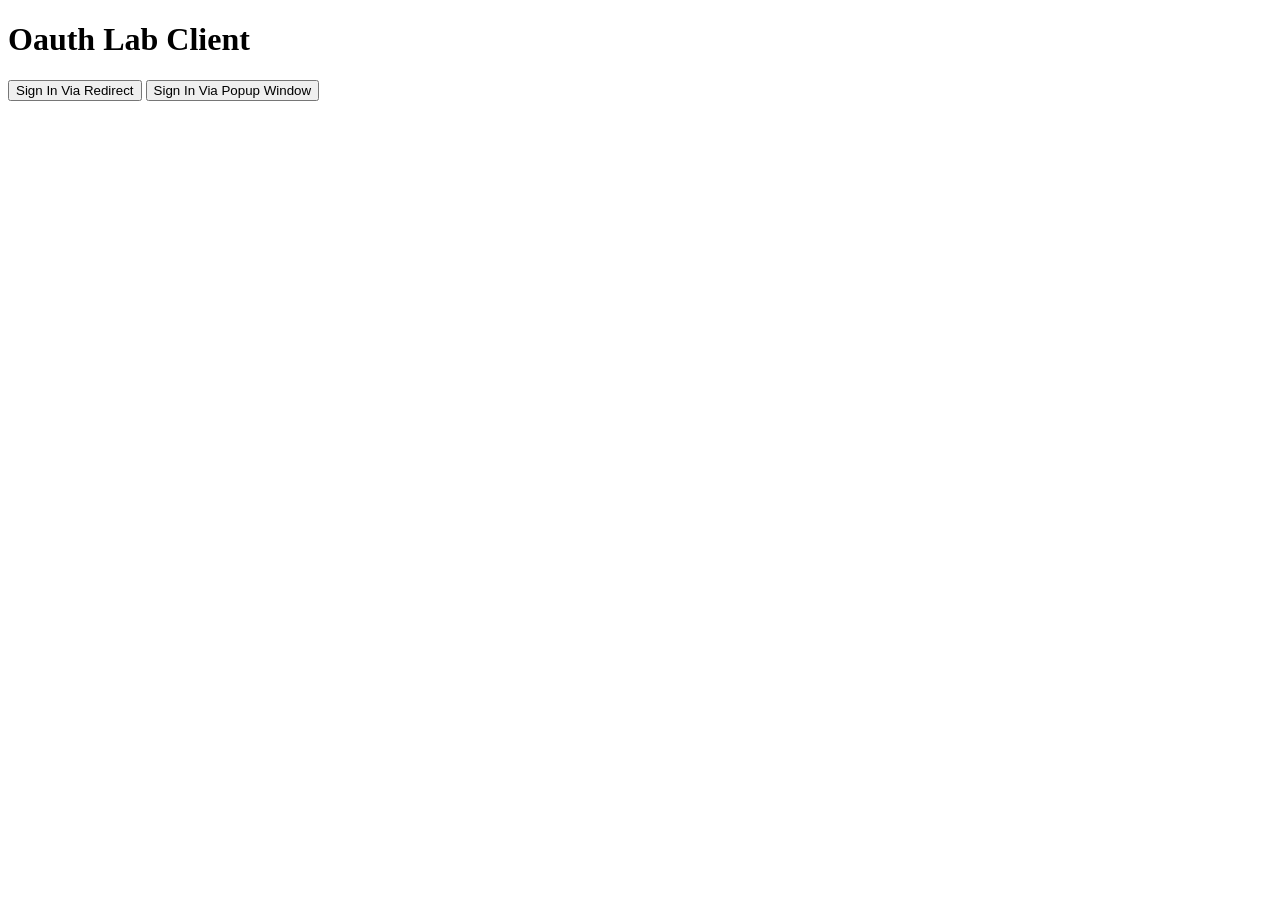
==== Client/wwwroot/index.html @ c9b72c34 "Adding a popup window flow and a full page redirect flow as possible sign in methods" ====
<!DOCTYPE html>
<html>
<head>
    <title>Oauth Lab Client</title>
</head>
<body>
    <h1>Oauth Lab Client</h1>
    <div id="content">Loading...</div>

    <script>
        const AUTH_SERVER = "https://localhost:7051";
        const RESOURCE_API = "https://localhost:7232";
        const CLIENT_ID = "test-client";
        const REDIRECT_URI = "http://localhost:5172";
        const POPUP_REDIRECT_URI = "http://localhost:5172/signin-callback-popup.html";

        // Takes a buffer of bytes, replaces reserved URI characters, then 
        function base64url(buffer) {
            return btoa(String.fromCharCode(...new Uint8Array(buffer)))
                .replace(/\+/g, '-').replace(/\//g, '_').replace(/=+$/,'');
        }

        // Generates our PKCE and state values, stores info we'll need when calling the /token endpoint
        // Returns the /authorize URL to send direct the page to (either redirect main page or popup)
        async function prepareAuthRequest(redirectUri) {
            // Generate the PKCE pair
            const verifierBytes = crypto.getRandomValues(new Uint8Array(32));
            const codeVerifier = base64url(verifierBytes);

            const challengeBytes = await crypto.subtle.digest(
                'SHA-256', new TextEncoder().encode(codeVerifier));
            const codeChallenge = base64url(challengeBytes);

            const state = base64url(crypto.getRandomValues(new Uint8Array(16)));

            // The verifier and state need to survive when the page navigates away from the current page to the authorization endpoint.
            // we use sessionStorage to save them (sessionStorage clears when the tab closes, unlike localStorage)
            sessionStorage.setItem('pkce_verifier', codeVerifier);
            sessionStorage.setItem('oauth_state', state);
            sessionStorage.setItem('oauth_redirect_uri', redirectUri);

            const params = new URLSearchParams({
                response_type: 'code',
                client_id: CLIENT_ID,
                redirect_uri: redirectUri,
                scope: 'openid',
                state: state,
                code_challenge: codeChallenge,
                code_challenge_method: 'S256'
            });

            return `${AUTH_SERVER}/authorize?${params}`;
        }

        async function startLoginRedirect() {
            window.location.href = await prepareAuthRequest(REDIRECT_URI);
        }

        async function signInWithPopup() {
            // Open synchronously before any await call so that browsers associate this window popup with a real user click
            const popup = window.open('about:blank', 'oauth_popup', 'width=500,height=650');

            // If the popup window was blocked, use the standard redirect flow
            if (!popup) {
                await startLoginRedirect();
                return;
            }

            try {
                popup.location.href = await prepareAuthRequest(POPUP_REDIRECT_URI);

                const result = await waitForPopupResult(popup);

                if (result.error) {
                    document.getElementById('content').textContent = `Login via popup failed: ${result.error}`;
                    return;
                }

                await exchangeCodeForTokens(result.code, result.state);
            } catch (err) {
                document.getElementById('content').textContent = `Login cancelled: ${err.message}`;
            }
        }

        function waitForPopupResult(popup) {
            return new Promise((resolve, reject) => {
                const channel = new BroadcastChannel('oauth_callback');

                function cleanup() {
                    channel.close();
                    clearInterval(closeCheckInterval);
                }

                channel.onmessage = (event) => {
                    cleanup();
                    resolve(event.data);
                }

                const closeCheckInterval = setInterval(() => {
                    if (popup.closed) {
                        cleanup();
                        reject(new Error('Popup closed before login completed.'));
                    }
                }, 500);
            });
        }

        async function exchangeCodeForTokens(code, state) {
            const expectedState = sessionStorage.getItem('oauth_state');
    
            if (state != expectedState) {
                document.getElementById('content').textContent =
                    `State mismatch - possible CSRF attack. Aborting page load. ${state}  ${expectedState}`;
                return;
            }
    
            const codeVerifier = sessionStorage.getItem('pkce_verifier');
            const redirectUriUsed = sessionStorage.getItem('oauth_redirect_uri');
    
            const tokenResponse = await fetch(`${AUTH_SERVER}/token`, {
                method: 'POST',
                headers: { 'Content-Type': 'application/x-www-form-urlencoded' },
                body: new URLSearchParams({
                    grant_type: 'authorization_code',
                    code: code,
                    redirect_uri: redirectUriUsed,
                    client_id: CLIENT_ID,
                    code_verifier: codeVerifier
                })
            });
    
            if (!tokenResponse.ok) {
                document.getElementById('content').textContent =
                    `Token exchange failed ${await tokenResponse.text()}`;
                    return;
            }
    
            const tokens = await tokenResponse.json();
    
            // Stash the access token in session storage for the API call later.
            sessionStorage.setItem('access_token', tokens.access_token);
    
            // Remove our authorization state and pkce verifier, they are one time use
            sessionStorage.removeItem('oauth_state');
            sessionStorage.removeItem('pkce_verifier');
            sessionStorage.removeItem('oauth_redirect_uri');
    
            // Strip the ?code=...&stete=... from the address bar on page refresh.  We don't want them stored in browser history
            // That will prevent a page refresh from trying to replay an anready-consumed authorization code and state
            window.history.replaceState({}, document.title, REDIRECT_URI);
    
            document.getElementById('content').innerHTML = `
                <p>Signed In Successfully.</p>
                <button onclick="callProtectedApi()">Call Protected API</button>
                <pre id="api-result"></pre>
                `;
        }

        async function callProtectedApi() {
            const accessToken = sessionStorage.getItem('access_token');

            const response = await fetch(`${RESOURCE_API}/protected`, {
                headers: { 'Authorization': `Bearer ${accessToken}` }
            });

            const data = await response.json();
            document.getElementById('api-result').textContent = JSON.stringify(data, null, 2);
        }

        function showSignInOptions() {
            document.getElementById('content').innerHTML = `
                <button onclick="startLoginRedirect()">Sign In Via Redirect</button>
                <button onclick="signInWithPopup()">Sign In Via Popup Window</button>
            `;
        }

        window.addEventListener('DOMContentLoaded', () => {
            const urlParams = new URLSearchParams(window.location.search);
            const code = urlParams.get('code');
            const state = urlParams.get('state');

            if (code) {
                // We are returning from a call to the /authorize endpoint
                exchangeCodeForTokens(code, state);
            } else {
                showSignInOptions();
            }
        });
    </script>
</body>
</html>
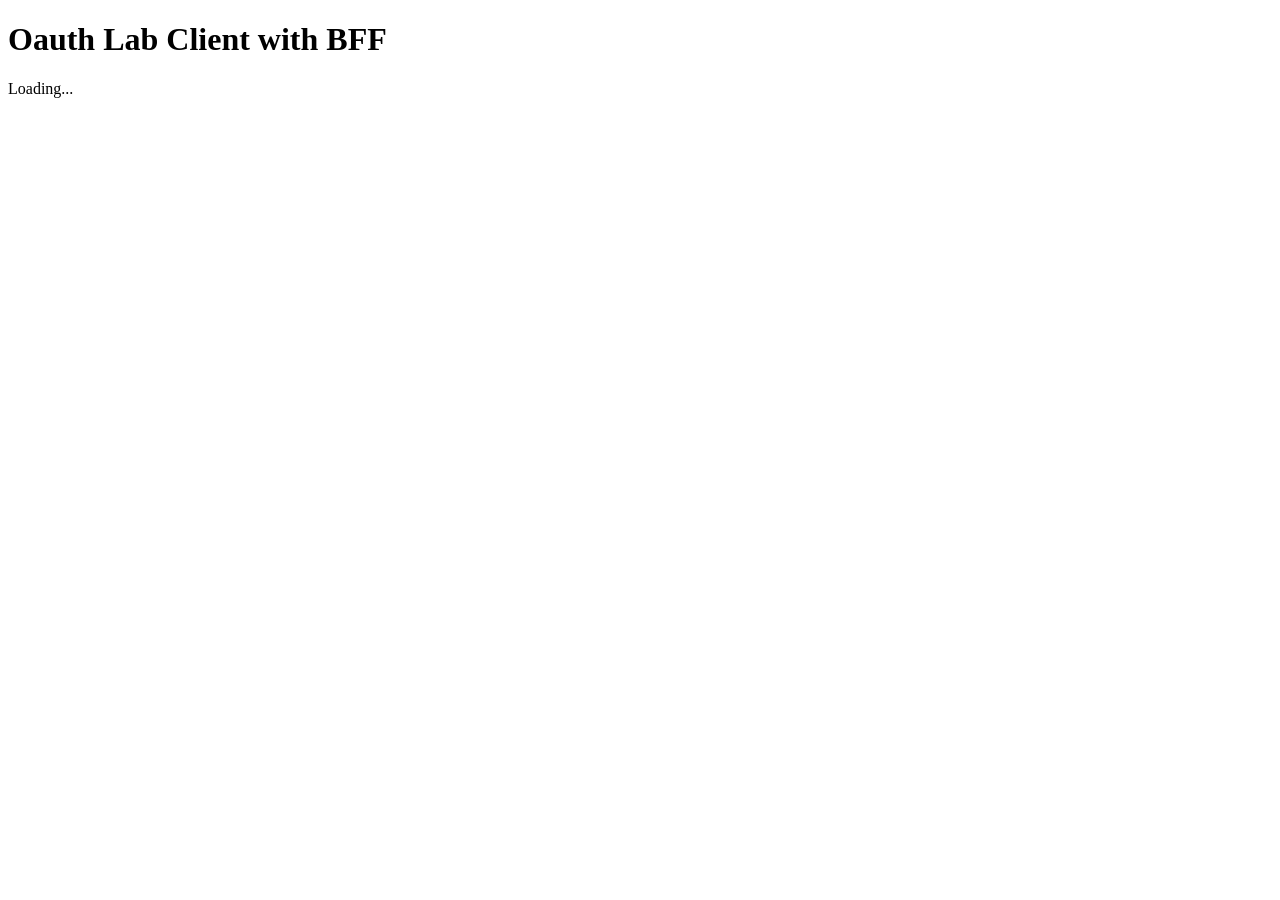
==== commit 2cfb238e: "Refactoring into an SPA BFF model for added security" ====
--- a/Client/wwwroot/index.html
+++ b/Client/wwwroot/index.html
@@ -1,191 +1,28 @@
 <!DOCTYPE html>
-<html>
-<head>
-    <title>Oauth Lab Client</title>
-</head>
+<head><title>Oauth Lab Client with BFF</title></head>
 <body>
-    <h1>Oauth Lab Client</h1>
+    <h1>Oauth Lab Client with BFF</h1>
     <div id="content">Loading...</div>
 
     <script>
-        const AUTH_SERVER = "https://localhost:7051";
-        const RESOURCE_API = "https://localhost:7232";
-        const CLIENT_ID = "test-client";
-        const REDIRECT_URI = "http://localhost:5172";
-        const POPUP_REDIRECT_URI = "http://localhost:5172/signin-callback-popup.html";
+        async function checkSession() {
+            const response = await fetch('/bff/me');
+            const data = await response.json();
 
-        // Takes a buffer of bytes, replaces reserved URI characters, then 
-        function base64url(buffer) {
-            return btoa(String.fromCharCode(...new Uint8Array(buffer)))
-                .replace(/\+/g, '-').replace(/\//g, '_').replace(/=+$/,'');
-        }
+            document.getElementById('content').innerHTML = data.authenticated
+                ? `<p>Signed in as <strong>${data.subject}</strong>.</p>
+                   <button onclick="callProtectedApi()">Call Protected API</button>
+                   <pre id="api-result"></pre>`
+                : `<a href="/bff/login"><button>Sign In</button></a>`;
 
-        // Generates our PKCE and state values, stores info we'll need when calling the /token endpoint
-        // Returns the /authorize URL to send direct the page to (either redirect main page or popup)
-        async function prepareAuthRequest(redirectUri) {
-            // Generate the PKCE pair
-            const verifierBytes = crypto.getRandomValues(new Uint8Array(32));
-            const codeVerifier = base64url(verifierBytes);
-
-            const challengeBytes = await crypto.subtle.digest(
-                'SHA-256', new TextEncoder().encode(codeVerifier));
-            const codeChallenge = base64url(challengeBytes);
-
-            const state = base64url(crypto.getRandomValues(new Uint8Array(16)));
-
-            // The verifier and state need to survive when the page navigates away from the current page to the authorization endpoint.
-            // we use sessionStorage to save them (sessionStorage clears when the tab closes, unlike localStorage)
-            sessionStorage.setItem('pkce_verifier', codeVerifier);
-            sessionStorage.setItem('oauth_state', state);
-            sessionStorage.setItem('oauth_redirect_uri', redirectUri);
-
-            const params = new URLSearchParams({
-                response_type: 'code',
-                client_id: CLIENT_ID,
-                redirect_uri: redirectUri,
-                scope: 'openid',
-                state: state,
-                code_challenge: codeChallenge,
-                code_challenge_method: 'S256'
-            });
-
-            return `${AUTH_SERVER}/authorize?${params}`;
-        }
-
-        async function startLoginRedirect() {
-            window.location.href = await prepareAuthRequest(REDIRECT_URI);
-        }
-
-        async function signInWithPopup() {
-            // Open synchronously before any await call so that browsers associate this window popup with a real user click
-            const popup = window.open('about:blank', 'oauth_popup', 'width=500,height=650');
-
-            // If the popup window was blocked, use the standard redirect flow
-            if (!popup) {
-                await startLoginRedirect();
-                return;
-            }
-
-            try {
-                popup.location.href = await prepareAuthRequest(POPUP_REDIRECT_URI);
-
-                const result = await waitForPopupResult(popup);
-
-                if (result.error) {
-                    document.getElementById('content').textContent = `Login via popup failed: ${result.error}`;
-                    return;
-                }
-
-                await exchangeCodeForTokens(result.code, result.state);
-            } catch (err) {
-                document.getElementById('content').textContent = `Login cancelled: ${err.message}`;
-            }
-        }
-
-        function waitForPopupResult(popup) {
-            return new Promise((resolve, reject) => {
-                const channel = new BroadcastChannel('oauth_callback');
-
-                function cleanup() {
-                    channel.close();
-                    clearInterval(closeCheckInterval);
-                }
-
-                channel.onmessage = (event) => {
-                    cleanup();
-                    resolve(event.data);
-                }
-
-                const closeCheckInterval = setInterval(() => {
-                    if (popup.closed) {
-                        cleanup();
-                        reject(new Error('Popup closed before login completed.'));
-                    }
-                }, 500);
-            });
-        }
-
-        async function exchangeCodeForTokens(code, state) {
-            const expectedState = sessionStorage.getItem('oauth_state');
-    
-            if (state != expectedState) {
-                document.getElementById('content').textContent =
-                    `State mismatch - possible CSRF attack. Aborting page load. ${state}  ${expectedState}`;
-                return;
-            }
-    
-            const codeVerifier = sessionStorage.getItem('pkce_verifier');
-            const redirectUriUsed = sessionStorage.getItem('oauth_redirect_uri');
-    
-            const tokenResponse = await fetch(`${AUTH_SERVER}/token`, {
-                method: 'POST',
-                headers: { 'Content-Type': 'application/x-www-form-urlencoded' },
-                body: new URLSearchParams({
-                    grant_type: 'authorization_code',
-                    code: code,
-                    redirect_uri: redirectUriUsed,
-                    client_id: CLIENT_ID,
-                    code_verifier: codeVerifier
-                })
-            });
-    
-            if (!tokenResponse.ok) {
-                document.getElementById('content').textContent =
-                    `Token exchange failed ${await tokenResponse.text()}`;
-                    return;
-            }
-    
-            const tokens = await tokenResponse.json();
-    
-            // Stash the access token in session storage for the API call later.
-            sessionStorage.setItem('access_token', tokens.access_token);
-    
-            // Remove our authorization state and pkce verifier, they are one time use
-            sessionStorage.removeItem('oauth_state');
-            sessionStorage.removeItem('pkce_verifier');
-            sessionStorage.removeItem('oauth_redirect_uri');
-    
-            // Strip the ?code=...&stete=... from the address bar on page refresh.  We don't want them stored in browser history
-            // That will prevent a page refresh from trying to replay an anready-consumed authorization code and state
-            window.history.replaceState({}, document.title, REDIRECT_URI);
-    
-            document.getElementById('content').innerHTML = `
-                <p>Signed In Successfully.</p>
-                <button onclick="callProtectedApi()">Call Protected API</button>
-                <pre id="api-result"></pre>
-                `;
         }
 
         async function callProtectedApi() {
-            const accessToken = sessionStorage.getItem('access_token');
-
-            const response = await fetch(`${RESOURCE_API}/protected`, {
-                headers: { 'Authorization': `Bearer ${accessToken}` }
-            });
-
-            const data = await response.json();
-            document.getElementById('api-result').textContent = JSON.stringify(data, null, 2);
+            const response = await fetch('/bff/protected');
+            document.getElementById('api-result').textContent =
+                JSON.stringify(await response.json(), null, 2);
         }
-
-        function showSignInOptions() {
-            document.getElementById('content').innerHTML = `
-                <button onclick="startLoginRedirect()">Sign In Via Redirect</button>
-                <button onclick="signInWithPopup()">Sign In Via Popup Window</button>
-            `;
-        }
-
-        window.addEventListener('DOMContentLoaded', () => {
-            const urlParams = new URLSearchParams(window.location.search);
-            const code = urlParams.get('code');
-            const state = urlParams.get('state');
-
-            if (code) {
-                // We are returning from a call to the /authorize endpoint
-                exchangeCodeForTokens(code, state);
-            } else {
-                showSignInOptions();
-            }
-        });
+        
+        window.addEventListener('DOMContentLoaded', checkSession)
     </script>
-</body>
-</html>+</body>
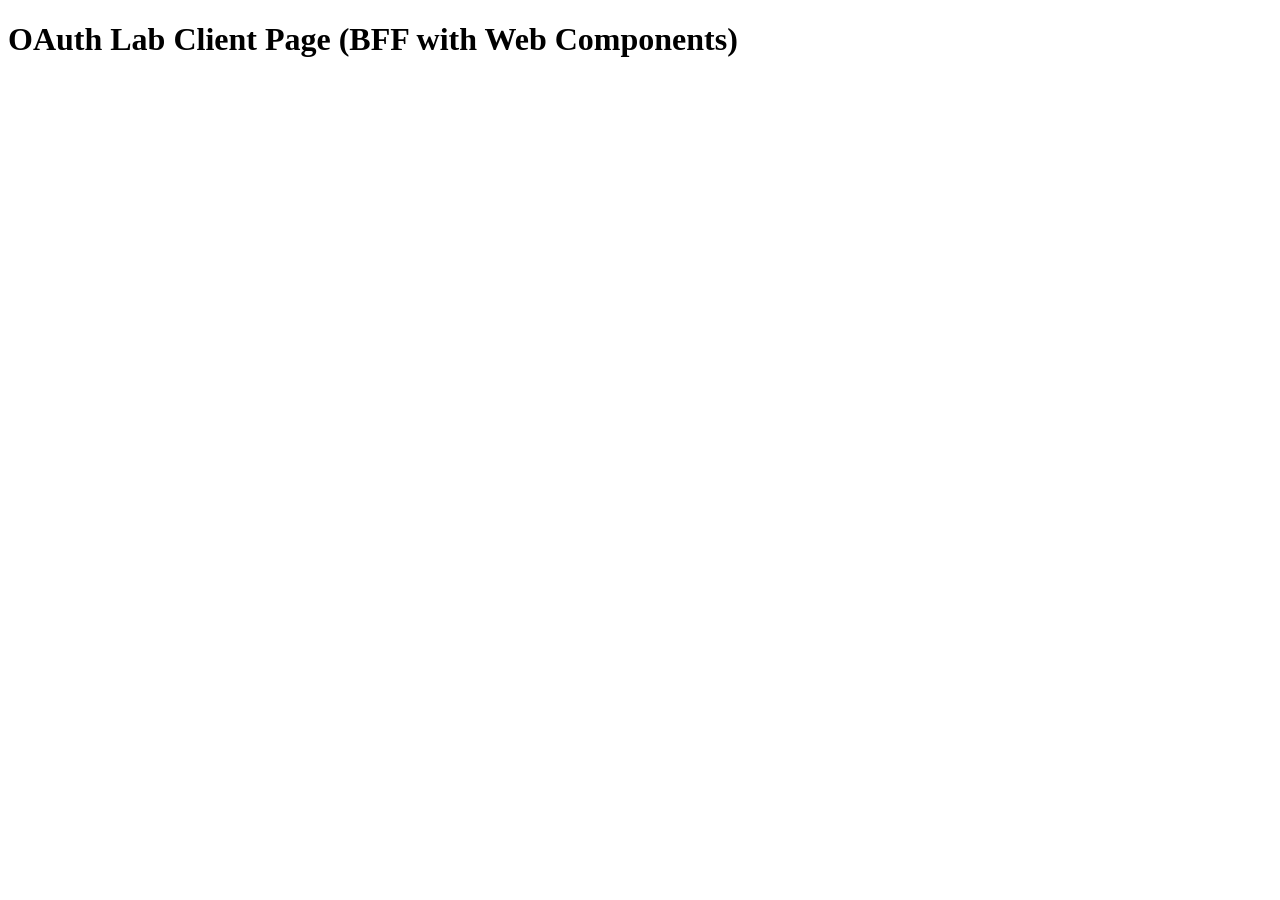
==== commit 10111910: "Refactoring into web components for a more modern, compartmentalized SPA build" ====
--- a/Client/wwwroot/index.html
+++ b/Client/wwwroot/index.html
@@ -1,28 +1,13 @@
 <!DOCTYPE html>
-<head><title>Oauth Lab Client with BFF</title></head>
+<html>
+<head>
+    <title>OAuth Lab Client Page (BFF with Web Components)</title>
+    <!-- Note: type="module" elements are automatically deferred and loaded after the document is parsed, no need to wait for DOMContentLoaded-->
+     <!--Note: type="module" also gives each file its own scope, so globally declared variables in those files are not leaked into other files or into window-->
+    <script type="module" src="/components/session-status.js"></script>
+</head>
 <body>
-    <h1>Oauth Lab Client with BFF</h1>
-    <div id="content">Loading...</div>
-
-    <script>
-        async function checkSession() {
-            const response = await fetch('/bff/me');
-            const data = await response.json();
-
-            document.getElementById('content').innerHTML = data.authenticated
-                ? `<p>Signed in as <strong>${data.subject}</strong>.</p>
-                   <button onclick="callProtectedApi()">Call Protected API</button>
-                   <pre id="api-result"></pre>`
-                : `<a href="/bff/login"><button>Sign In</button></a>`;
-
-        }
-
-        async function callProtectedApi() {
-            const response = await fetch('/bff/protected');
-            document.getElementById('api-result').textContent =
-                JSON.stringify(await response.json(), null, 2);
-        }
-        
-        window.addEventListener('DOMContentLoaded', checkSession)
-    </script>
-</body>+    <h1>OAuth Lab Client Page (BFF with Web Components)</h1>
+    <session-status></session-status>
+</body>
+</html>
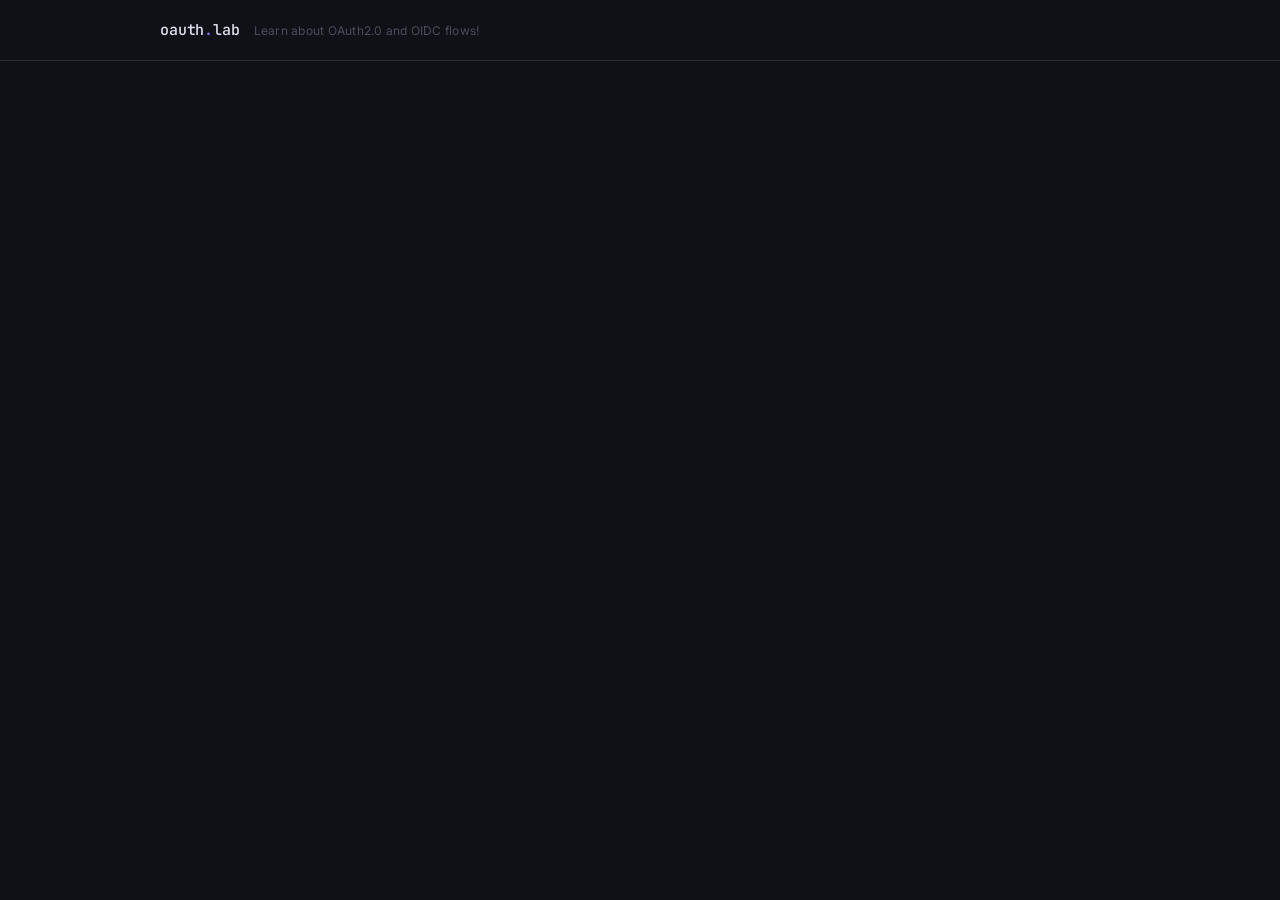
==== commit ce87379c: "Adding better more modern UI to the app, still need to add other tab options, allow backtracking flo" ====
--- a/Client/wwwroot/index.html
+++ b/Client/wwwroot/index.html
@@ -1,13 +1,78 @@
 <!DOCTYPE html>
-<html>
+<html lang=""en">
 <head>
+    <meta charset="UTF-8">
+    <meta name="viewport" content="width=device-width, initial-scale=1.0">
     <title>OAuth Lab Client Page (BFF with Web Components)</title>
+    <link rel="preconnect" href=""https://fonts.googleapis.com">
+    <link rel="preconnect" href="https://fonts.gstatic.com" crossorigin>
+    <link href="https://fonts.googleapis.com/css2?family=Inter:wght@400;500&family=JetBrains+Mono:wght@400;500&display=swap" rel="stylesheet">
     <!-- Note: type="module" elements are automatically deferred and loaded after the document is parsed, no need to wait for DOMContentLoaded-->
      <!--Note: type="module" also gives each file its own scope, so globally declared variables in those files are not leaked into other files or into window-->
-    <script type="module" src="/components/session-status.js"></script>
+    <script type="module" src="/components/app-shell.js"></script>
+    <style>
+        *, *::before, *::after {
+            box-sizing: borer-box;
+            margin: 0;
+            padding: 0;
+        }
+
+        body {
+            background: #0F1117;
+            color: #E0E0F0;
+            font-family: 'Inter', sans-serif;
+            min-height: 100vh;
+        }
+
+        header {
+            border-bottom: 1px solid #2A2D3A;
+            padding: 0 32px;
+        }
+
+        .header-inner {
+            max-width: 960px;
+            margin: 0 auto;
+            display: flex;
+            align-items: baseline;
+            gap: 14px;
+            padding: 20px 0;
+        }
+
+        .wordmark {
+            font-family: 'JetBrains Mono', monospace;
+            font-size: 15px;
+            font-weight: 500;
+            color: #E0E0F0;
+            letter-spacing: -0.01em;
+        }
+
+        .wordmark span {
+            color: #7C6AFE;
+        }
+
+        .tagline {
+            font-family: 'Inter', sans-serif;
+            font-size: 12px;
+            color: #4A4D5E;
+            letter-spacing: 0.02em;
+        }
+
+        main {
+            max-width: 960px;
+            margin: 0 auto;
+            padding: 0 32px 64px;
+        }
+    </style>
 </head>
 <body>
-    <h1>OAuth Lab Client Page (BFF with Web Components)</h1>
-    <session-status></session-status>
+    <header>
+        <div class="header-inner">
+            <div class="wordmark">oauth<span>.</span>lab</div>
+            <div class="tagline">Learn about OAuth2.0 and OIDC flows!</div>
+        </div>
+    </header>
+    <main>
+        <app-shell></app-shell>
+    </main>
 </body>
 </html>
